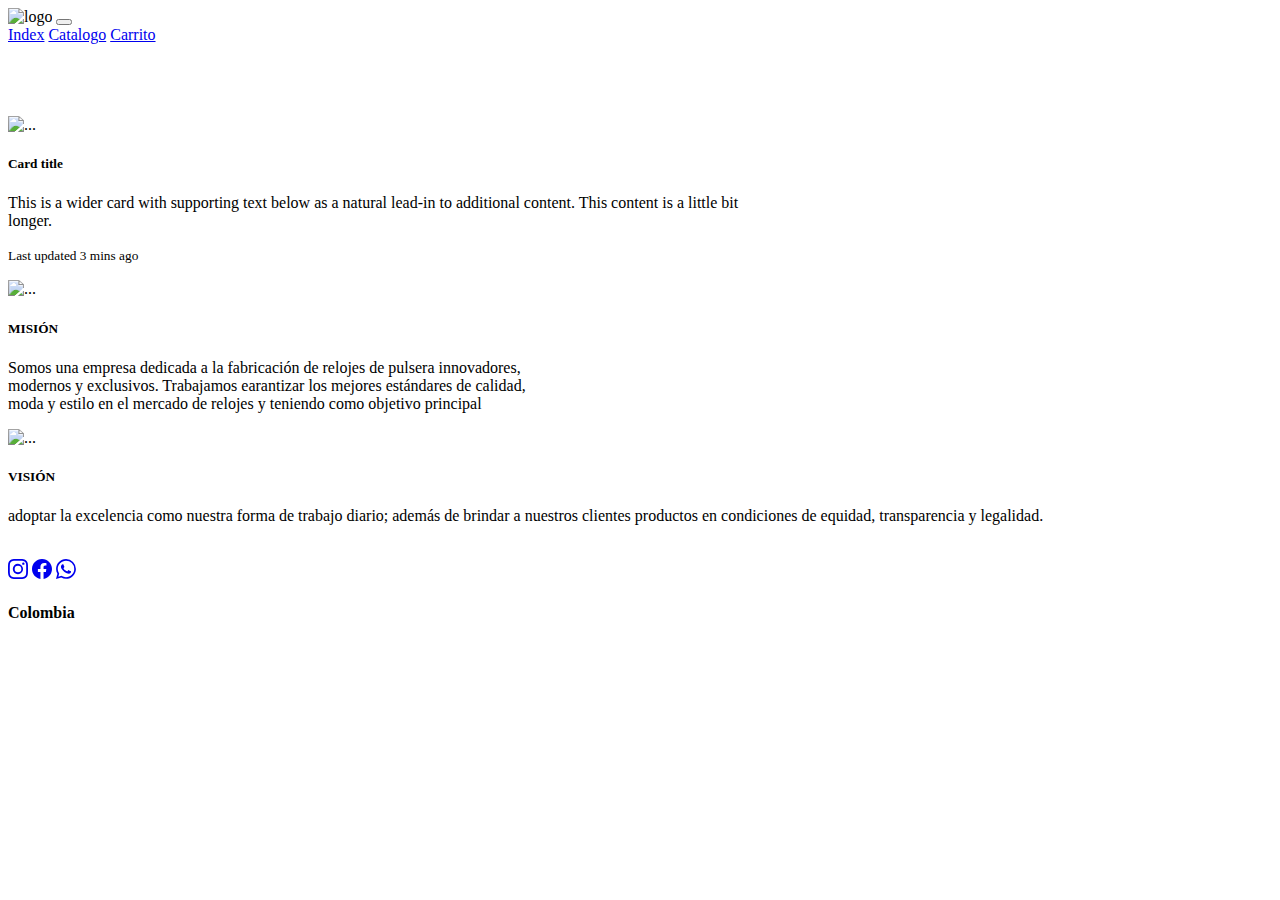
==== Index.html @ 07a060a9 "Creación Pagina 1" ====
<!doctype html>
<html lang="en">

<head>
    <meta charset="utf-8">
    <meta name="viewport" content="width=device-width, initial-scale=1">
    <title>Amazing Events</title>
    <link rel="stylesheet" href="Assets/styles.css">
    <link href="https://cdn.jsdelivr.net/npm/bootstrap@5.3.0-alpha1/dist/css/bootstrap.min.css" rel="stylesheet"
        integrity="sha384-GLhlTQ8iRABdZLl6O3oVMWSktQOp6b7In1Zl3/Jr59b6EGGoI1aFkw7cmDA6j6gD" crossorigin="anonymous">
</head>

<body class="d-flex flex-column">
   
  <!-- NAV VAR-->
    <nav class="navbar navbar-expand-lg bg-body-tertiary navbar bg-dark fixed-top" data-bs-theme="dark">
        <div class="container-fluid">
            <img class="logo img-fluid mb-sm-1" src="https://png.pngtree.com/template/20190926/ourlarge/pngtree-smart-digital-watch---time-technology-logo-design-image_309477.jpg" alt="logo">
            <button class="navbar-toggler" type="button" data-bs-toggle="collapse" data-bs-target="#navbarNavAltMarkup"
                aria-controls="navbarNavAltMarkup" aria-expanded="false" aria-label="Toggle navigation">
                <span class="navbar-toggler-icon"></span>
            </button>
            <div class="collapse navbar-collapse" id="navbarNavAltMarkup">
                <div class="navbar-nav ms-auto gap-2 me-5">
                    <a class="nav-link active" aria-current="page" href="#">Index</a>
                    <a class="nav-link" href="upEvents.html">Catalogo</a>
                    <a class="nav-link" href="pastEvents.html">Carrito</a>
                </div>
            </div>
        </div>
    </nav>
<br/><br/><br/><br/>

    <div class="text-center g-col-4">    
    <div class="row row-cols-1 row-cols-md-3 g-2 g-col-2">
            <!-- CARD IZQUIERDA-->
            <div class="col">
            <div class="container-fluid mb-5 px-15 text-center">
                <div class="card mb-3" style="max-width: 740px;">
                    <div class="row g-0">
                        <div class="col-md-4">
                            <img src="https://tienda.claro.com.co/wcsstore/Claro//images/catalog/equipos/646x1000/7709351641759.jpg"
                                class="img-fluid rounded-start" alt="...">
                        </div>
                        <div class="col-md-8">
                            <div class="card-body">
                                <h5 class="card-title">Card title</h5>
                                <p class="card-text">This is a wider card with supporting text below as a natural lead-in to
                                    additional content. This content is a little bit longer.</p>
                                <p class="card-text"><small class="text-body-secondary">Last updated 3 mins ago</small></p>
                            </div>
                        </div>
                    </div>
                </div>
            </div>
        </div>
            <!-- CARD DERECHA-->
            <div class="col">
                <div class="card h-70"style="max-width: 540px;">
                    <img src="https://blog.fundae.es/wp-content/uploads/2016/09/wearables_02.jpg" class="card-img-top" alt="...">
                    <div class="card-body">
                        <h5 class="card-title">MISIÓN</h5>
                        <p class="card-text">Somos una empresa dedicada a la fabricación de relojes de pulsera innovadores,
                            modernos y exclusivos.
                            Trabajamos earantizar los mejores estándares de calidad, moda y estilo en el mercado de relojes
                            y teniendo como objetivo principal</P>
                    </div>
                </div>
            </div>
            
            <div class="col">
                <div class="card h-100">
                    <img src="https://blog.fundae.es/wp-content/uploads/2016/09/wearables_02.jpg" class="card-img-top" alt="...">
                    <div class="card-body">
                        <h5 class="card-title">VISIÓN</h5>
                        <p class="card-text">adoptar la excelencia como nuestra forma de trabajo diario; además de brindar a nuestros clientes
                            productos en condiciones de equidad, transparencia y legalidad.</P>
                    </div> 
                </div>
            </div>
        </div>
        <br/>
                    <!-- FOOTER Falta que quede abajo fijo-->
                    <footer class="text-white bg-body-secondary mt-auto">
                        <div class="container-fluid m-0">
                            <div class="row">
                                <div class="col-7 col-sm-9 col-md-10">
                                    <a class="btn btn-link text-dark m-1" href="https://www.instagram.com/" role="button" data-mdb-ripple-color="dark"><svg xmlns="http://www.w3.org/2000/svg" fill="currentColor" class="bi bi-instagram imgicono" viewBox="0 0 16 16">
                                            <path d="M8 0C5.829 0 5.556.01 4.703.048 3.85.088 3.269.222 2.76.42a3.917 3.917 0 0 0-1.417.923A3.927 3.927 0 0 0 .42 2.76C.222 3.268.087 3.85.048 4.7.01 5.555 0 5.827 0 8.001c0 2.172.01 2.444.048 3.297.04.852.174 1.433.372 1.942.205.526.478.972.923 1.417.444.445.89.719 1.416.923.51.198 1.09.333 1.942.372C5.555 15.99 5.827 16 8 16s2.444-.01 3.298-.048c.851-.04 1.434-.174 1.943-.372a3.916 3.916 0 0 0 1.416-.923c.445-.445.718-.891.923-1.417.197-.509.332-1.09.372-1.942C15.99 10.445 16 10.173 16 8s-.01-2.445-.048-3.299c-.04-.851-.175-1.433-.372-1.941a3.926 3.926 0 0 0-.923-1.417A3.911 3.911 0 0 0 13.24.42c-.51-.198-1.092-.333-1.943-.372C10.443.01 10.172 0 7.998 0h.003zm-.717 1.442h.718c2.136 0 2.389.007 3.232.046.78.035 1.204.166 1.486.275.373.145.64.319.92.599.28.28.453.546.598.92.11.281.24.705.275 1.485.039.843.047 1.096.047 3.231s-.008 2.389-.047 3.232c-.035.78-.166 1.203-.275 1.485a2.47 2.47 0 0 1-.599.919c-.28.28-.546.453-.92.598-.28.11-.704.24-1.485.276-.843.038-1.096.047-3.232.047s-2.39-.009-3.233-.047c-.78-.036-1.203-.166-1.485-.276a2.478 2.478 0 0 1-.92-.598 2.48 2.48 0 0 1-.6-.92c-.109-.281-.24-.705-.275-1.485-.038-.843-.046-1.096-.046-3.233 0-2.136.008-2.388.046-3.231.036-.78.166-1.204.276-1.486.145-.373.319-.64.599-.92.28-.28.546-.453.92-.598.282-.11.705-.24 1.485-.276.738-.034 1.024-.044 2.515-.045v.002zm4.988 1.328a.96.96 0 1 0 0 1.92.96.96 0 0 0 0-1.92zm-4.27 1.122a4.109 4.109 0 1 0 0 8.217 4.109 4.109 0 0 0 0-8.217zm0 1.441a2.667 2.667 0 1 1 0 5.334 2.667 2.667 0 0 1 0-5.334z" />
                                        </svg></a>
                                    <a class="btn btn-link btn-floating btn-lg text-dark m-1" href="https://www.facebook.com/" role="button" data-mdb-ripple-color="dark"><svg xmlns="http://www.w3.org/2000/svg" fill="currentColor" class="bi bi-facebook imgicono" viewBox="0 0 16 16">
                                            <path d="M16 8.049c0-4.446-3.582-8.05-8-8.05C3.58 0-.002 3.603-.002 8.05c0 4.017 2.926 7.347 6.75 7.951v-5.625h-2.03V8.05H6.75V6.275c0-2.017 1.195-3.131 3.022-3.131.876 0 1.791.157 1.791.157v1.98h-1.009c-.993 0-1.303.621-1.303 1.258v1.51h2.218l-.354 2.326H9.25V16c3.824-.604 6.75-3.934 6.75-7.951z" />
                                        </svg></a>
                                    <a class="btn btn-link btn-floating btn-lg text-dark m-1" href="https://www.whatsapp.com/" role="button" data-mdb-ripple-color="dark"><svg xmlns="http://www.w3.org/2000/svg" fill="currentColor" class="bi bi-whatsapp imgicono" viewBox="0 0 16 16">
                                            <path d="M13.601 2.326A7.854 7.854 0 0 0 7.994 0C3.627 0 .068 3.558.064 7.926c0 1.399.366 2.76 1.057 3.965L0 16l4.204-1.102a7.933 7.933 0 0 0 3.79.965h.004c4.368 0 7.926-3.558 7.93-7.93A7.898 7.898 0 0 0 13.6 2.326zM7.994 14.521a6.573 6.573 0 0 1-3.356-.92l-.24-.144-2.494.654.666-2.433-.156-.251a6.56 6.56 0 0 1-1.007-3.505c0-3.626 2.957-6.584 6.591-6.584a6.56 6.56 0 0 1 4.66 1.931 6.557 6.557 0 0 1 1.928 4.66c-.004 3.639-2.961 6.592-6.592 6.592zm3.615-4.934c-.197-.099-1.17-.578-1.353-.646-.182-.065-.315-.099-.445.099-.133.197-.513.646-.627.775-.114.133-.232.148-.43.05-.197-.1-.836-.308-1.592-.985-.59-.525-.985-1.175-1.103-1.372-.114-.198-.011-.304.088-.403.087-.088.197-.232.296-.346.1-.114.133-.198.198-.33.065-.134.034-.248-.015-.347-.05-.099-.445-1.076-.612-1.47-.16-.389-.323-.335-.445-.34-.114-.007-.247-.007-.38-.007a.729.729 0 0 0-.529.247c-.182.198-.691.677-.691 1.654 0 .977.71 1.916.81 2.049.098.133 1.394 2.132 3.383 2.992.47.205.84.326 1.129.418.475.152.904.129 1.246.08.38-.058 1.171-.48 1.338-.943.164-.464.164-.86.114-.943-.049-.084-.182-.133-.38-.232z" />
                                        </svg></a>
                                </div>
                                <div class="col-5 col-sm-3 col-md-2 mt-3 text-center text-dark">
                                    <h4>Colombia</h4>
                                </div>
                            </div>
                        </div>
                    </footer>
                    <script src="https://cdn.jsdelivr.net/npm/bootstrap@5.3.0-alpha1/dist/js/bootstrap.bundle.min.js" integrity="sha384-w76AqPfDkMBDXo30jS1Sgez6pr3x5MlQ1ZAGC+nuZB+EYdgRZgiwxhTBTkF7CXvN" crossorigin="anonymous"> </script>
</body>
</html>
---- Assets/styles.css ----
/*------------------General-----------------------*/
/*------------ubicación Iconos Footer------------*/
.imgicono {width: 20px; height: 20px;}

.logo{
    width: 45px;
    height: 45px;
  }


/*------------------Index-----------------------*/
/*------------------Carrito-----------------------*/
/*------------------Catalogo-----------------------*/
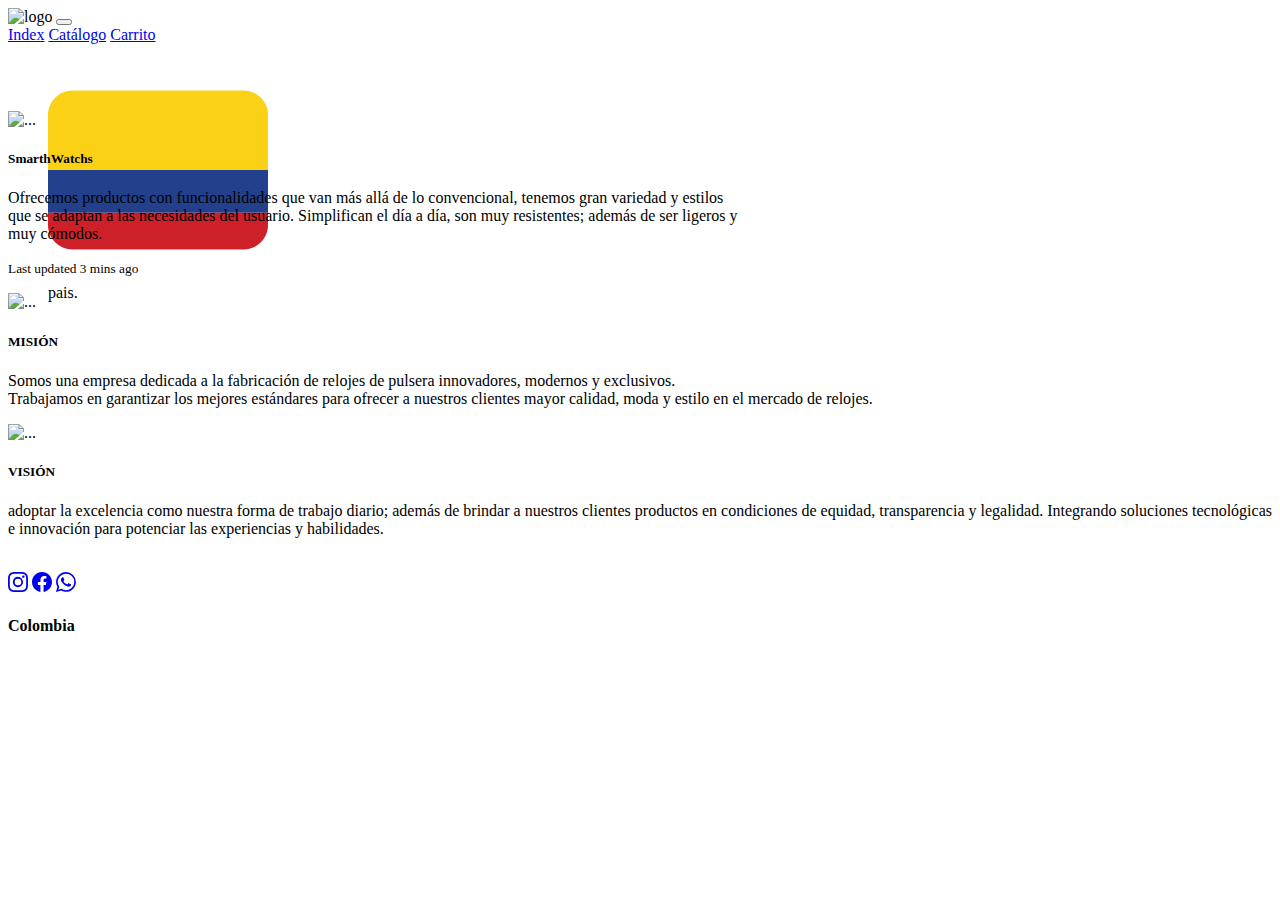
==== commit e7a85cf3: "Alineacion pag1, función geolocalización" ====
--- a/Index.html
+++ b/Index.html
@@ -4,18 +4,20 @@
 <head>
     <meta charset="utf-8">
     <meta name="viewport" content="width=device-width, initial-scale=1">
-    <title>Amazing Events</title>
+    <title>Document</title>
     <link rel="stylesheet" href="Assets/styles.css">
     <link href="https://cdn.jsdelivr.net/npm/bootstrap@5.3.0-alpha1/dist/css/bootstrap.min.css" rel="stylesheet"
         integrity="sha384-GLhlTQ8iRABdZLl6O3oVMWSktQOp6b7In1Zl3/Jr59b6EGGoI1aFkw7cmDA6j6gD" crossorigin="anonymous">
 </head>
 
 <body class="d-flex flex-column">
-   
-  <!-- NAV VAR-->
+
+    <!-- NAV VAR-->
     <nav class="navbar navbar-expand-lg bg-body-tertiary navbar bg-dark fixed-top" data-bs-theme="dark">
         <div class="container-fluid">
-            <img class="logo img-fluid mb-sm-1" src="https://png.pngtree.com/template/20190926/ourlarge/pngtree-smart-digital-watch---time-technology-logo-design-image_309477.jpg" alt="logo">
+            <img class="logo img-fluid mb-sm-1"
+                src="https://png.pngtree.com/template/20190926/ourlarge/pngtree-smart-digital-watch---time-technology-logo-design-image_309477.jpg"
+                alt="logo">
             <button class="navbar-toggler" type="button" data-bs-toggle="collapse" data-bs-target="#navbarNavAltMarkup"
                 aria-controls="navbarNavAltMarkup" aria-expanded="false" aria-label="Toggle navigation">
                 <span class="navbar-toggler-icon"></span>
@@ -23,84 +25,120 @@
             <div class="collapse navbar-collapse" id="navbarNavAltMarkup">
                 <div class="navbar-nav ms-auto gap-2 me-5">
                     <a class="nav-link active" aria-current="page" href="#">Index</a>
-                    <a class="nav-link" href="upEvents.html">Catalogo</a>
-                    <a class="nav-link" href="pastEvents.html">Carrito</a>
+                    <a class="nav-link" href="./Catalogo.html">Catálogo</a>
+                    <a class="nav-link" href="./Carrito.html">Carrito</a>
                 </div>
             </div>
         </div>
     </nav>
-<br/><br/><br/><br/>
 
-    <div class="text-center g-col-4">    
-    <div class="row row-cols-1 row-cols-md-3 g-2 g-col-2">
-            <!-- CARD IZQUIERDA-->
-            <div class="col">
+
+    <div class="mt-5 mb-6 d-flex justify-content-end ">
+        <figure class="figure mb-0 sm-1 bandera ">
+            <img src="[data-uri]"
+                class="figure-img img-fluid mb-0 mt-3 rounded" alt="geolocation">
+            <figcaption class="figure-caption text-start mb-3 fs-6">pais.</figcaption>
+        </figure>
+    </div>
+
+
+    <!-- <div class="text-center g-col-4"> -->
+    <div
+        class=" mt-5 row row-cols-1 row-cols-md-3 g-2 g-col-2 d-flex justify-content-around bg-success p-2 text-dark bg-opacity-25 ">
+        <!-- CARD IZQUIERDA-->
+        <div class="col-md-5 g-0 align-self-center">
             <div class="container-fluid mb-5 px-15 text-center">
-                <div class="card mb-3" style="max-width: 740px;">
-                    <div class="row g-0">
+                <div class="card mb-0" style="max-width: 740px;">
+                    <div class="row g-0 ">
                         <div class="col-md-4">
                             <img src="https://tienda.claro.com.co/wcsstore/Claro//images/catalog/equipos/646x1000/7709351641759.jpg"
                                 class="img-fluid rounded-start" alt="...">
                         </div>
-                        <div class="col-md-8">
-                            <div class="card-body">
-                                <h5 class="card-title">Card title</h5>
-                                <p class="card-text">This is a wider card with supporting text below as a natural lead-in to
-                                    additional content. This content is a little bit longer.</p>
-                                <p class="card-text"><small class="text-body-secondary">Last updated 3 mins ago</small></p>
+                        <div class="col-md-7">
+                            <div class="card-body text-start">
+                                <h5 class="card-title">SmarthWatchs</h5>
+                                <p class="card-text"> Ofrecemos productos con funcionalidades que van más allá de lo
+                                    convencional,
+                                    tenemos gran variedad y estilos que se adaptan a las necesidades del usuario.
+                                    Simplifican el día a día, son muy resistentes; además de ser ligeros y muy cómodos.
+
+                                </p>
+                                <p class="card-text"><small class="text-body-secondary">Last updated 3 mins
+                                        ago</small></p>
                             </div>
                         </div>
                     </div>
                 </div>
             </div>
         </div>
-            <!-- CARD DERECHA-->
-            <div class="col">
-                <div class="card h-70"style="max-width: 540px;">
-                    <img src="https://blog.fundae.es/wp-content/uploads/2016/09/wearables_02.jpg" class="card-img-top" alt="...">
-                    <div class="card-body">
-                        <h5 class="card-title">MISIÓN</h5>
-                        <p class="card-text">Somos una empresa dedicada a la fabricación de relojes de pulsera innovadores,
-                            modernos y exclusivos.
-                            Trabajamos earantizar los mejores estándares de calidad, moda y estilo en el mercado de relojes
-                            y teniendo como objetivo principal</P>
-                    </div>
-                </div>
-            </div>
-            
-            <div class="col">
-                <div class="card h-100">
-                    <img src="https://blog.fundae.es/wp-content/uploads/2016/09/wearables_02.jpg" class="card-img-top" alt="...">
-                    <div class="card-body">
-                        <h5 class="card-title">VISIÓN</h5>
-                        <p class="card-text">adoptar la excelencia como nuestra forma de trabajo diario; además de brindar a nuestros clientes
-                            productos en condiciones de equidad, transparencia y legalidad.</P>
-                    </div> 
+        <!-- CARD DERECHA-->
+        <div class="col-md-3 ">
+            <div class="card h-70">
+                <img src="https://cdn-3.expansion.mx/dims4/default/9b41dc8/2147483647/strip/true/crop/1376x762+0+0/resize/1200x665!/format/webp/quality/60/?url=https%3A%2F%2Fcdn-3.expansion.mx%2F16%2F7e%2F58007b9c4efc9e36a0fd049dc55b%2Fistock-887088424.jpg"
+                    alt="...">
+                <div class="card-body ">
+                    <h5 class="card-title">MISIÓN</h5>
+                    <p class="card-text ">Somos una empresa dedicada a la fabricación de relojes de pulsera
+                        innovadores,
+                        modernos y exclusivos. <br />
+                        Trabajamos en garantizar los mejores estándares para ofrecer a nuestros clientes mayor calidad,
+                        moda y estilo en el mercado de
+                        relojes.</P>
                 </div>
             </div>
         </div>
-        <br/>
-                    <!-- FOOTER Falta que quede abajo fijo-->
-                    <footer class="text-white bg-body-secondary mt-auto">
-                        <div class="container-fluid m-0">
-                            <div class="row">
-                                <div class="col-7 col-sm-9 col-md-10">
-                                    <a class="btn btn-link text-dark m-1" href="https://www.instagram.com/" role="button" data-mdb-ripple-color="dark"><svg xmlns="http://www.w3.org/2000/svg" fill="currentColor" class="bi bi-instagram imgicono" viewBox="0 0 16 16">
-                                            <path d="M8 0C5.829 0 5.556.01 4.703.048 3.85.088 3.269.222 2.76.42a3.917 3.917 0 0 0-1.417.923A3.927 3.927 0 0 0 .42 2.76C.222 3.268.087 3.85.048 4.7.01 5.555 0 5.827 0 8.001c0 2.172.01 2.444.048 3.297.04.852.174 1.433.372 1.942.205.526.478.972.923 1.417.444.445.89.719 1.416.923.51.198 1.09.333 1.942.372C5.555 15.99 5.827 16 8 16s2.444-.01 3.298-.048c.851-.04 1.434-.174 1.943-.372a3.916 3.916 0 0 0 1.416-.923c.445-.445.718-.891.923-1.417.197-.509.332-1.09.372-1.942C15.99 10.445 16 10.173 16 8s-.01-2.445-.048-3.299c-.04-.851-.175-1.433-.372-1.941a3.926 3.926 0 0 0-.923-1.417A3.911 3.911 0 0 0 13.24.42c-.51-.198-1.092-.333-1.943-.372C10.443.01 10.172 0 7.998 0h.003zm-.717 1.442h.718c2.136 0 2.389.007 3.232.046.78.035 1.204.166 1.486.275.373.145.64.319.92.599.28.28.453.546.598.92.11.281.24.705.275 1.485.039.843.047 1.096.047 3.231s-.008 2.389-.047 3.232c-.035.78-.166 1.203-.275 1.485a2.47 2.47 0 0 1-.599.919c-.28.28-.546.453-.92.598-.28.11-.704.24-1.485.276-.843.038-1.096.047-3.232.047s-2.39-.009-3.233-.047c-.78-.036-1.203-.166-1.485-.276a2.478 2.478 0 0 1-.92-.598 2.48 2.48 0 0 1-.6-.92c-.109-.281-.24-.705-.275-1.485-.038-.843-.046-1.096-.046-3.233 0-2.136.008-2.388.046-3.231.036-.78.166-1.204.276-1.486.145-.373.319-.64.599-.92.28-.28.546-.453.92-.598.282-.11.705-.24 1.485-.276.738-.034 1.024-.044 2.515-.045v.002zm4.988 1.328a.96.96 0 1 0 0 1.92.96.96 0 0 0 0-1.92zm-4.27 1.122a4.109 4.109 0 1 0 0 8.217 4.109 4.109 0 0 0 0-8.217zm0 1.441a2.667 2.667 0 1 1 0 5.334 2.667 2.667 0 0 1 0-5.334z" />
-                                        </svg></a>
-                                    <a class="btn btn-link btn-floating btn-lg text-dark m-1" href="https://www.facebook.com/" role="button" data-mdb-ripple-color="dark"><svg xmlns="http://www.w3.org/2000/svg" fill="currentColor" class="bi bi-facebook imgicono" viewBox="0 0 16 16">
-                                            <path d="M16 8.049c0-4.446-3.582-8.05-8-8.05C3.58 0-.002 3.603-.002 8.05c0 4.017 2.926 7.347 6.75 7.951v-5.625h-2.03V8.05H6.75V6.275c0-2.017 1.195-3.131 3.022-3.131.876 0 1.791.157 1.791.157v1.98h-1.009c-.993 0-1.303.621-1.303 1.258v1.51h2.218l-.354 2.326H9.25V16c3.824-.604 6.75-3.934 6.75-7.951z" />
-                                        </svg></a>
-                                    <a class="btn btn-link btn-floating btn-lg text-dark m-1" href="https://www.whatsapp.com/" role="button" data-mdb-ripple-color="dark"><svg xmlns="http://www.w3.org/2000/svg" fill="currentColor" class="bi bi-whatsapp imgicono" viewBox="0 0 16 16">
-                                            <path d="M13.601 2.326A7.854 7.854 0 0 0 7.994 0C3.627 0 .068 3.558.064 7.926c0 1.399.366 2.76 1.057 3.965L0 16l4.204-1.102a7.933 7.933 0 0 0 3.79.965h.004c4.368 0 7.926-3.558 7.93-7.93A7.898 7.898 0 0 0 13.6 2.326zM7.994 14.521a6.573 6.573 0 0 1-3.356-.92l-.24-.144-2.494.654.666-2.433-.156-.251a6.56 6.56 0 0 1-1.007-3.505c0-3.626 2.957-6.584 6.591-6.584a6.56 6.56 0 0 1 4.66 1.931 6.557 6.557 0 0 1 1.928 4.66c-.004 3.639-2.961 6.592-6.592 6.592zm3.615-4.934c-.197-.099-1.17-.578-1.353-.646-.182-.065-.315-.099-.445.099-.133.197-.513.646-.627.775-.114.133-.232.148-.43.05-.197-.1-.836-.308-1.592-.985-.59-.525-.985-1.175-1.103-1.372-.114-.198-.011-.304.088-.403.087-.088.197-.232.296-.346.1-.114.133-.198.198-.33.065-.134.034-.248-.015-.347-.05-.099-.445-1.076-.612-1.47-.16-.389-.323-.335-.445-.34-.114-.007-.247-.007-.38-.007a.729.729 0 0 0-.529.247c-.182.198-.691.677-.691 1.654 0 .977.71 1.916.81 2.049.098.133 1.394 2.132 3.383 2.992.47.205.84.326 1.129.418.475.152.904.129 1.246.08.38-.058 1.171-.48 1.338-.943.164-.464.164-.86.114-.943-.049-.084-.182-.133-.38-.232z" />
-                                        </svg></a>
-                                </div>
-                                <div class="col-5 col-sm-3 col-md-2 mt-3 text-center text-dark">
-                                    <h4>Colombia</h4>
-                                </div>
-                            </div>
-                        </div>
-                    </footer>
-                    <script src="https://cdn.jsdelivr.net/npm/bootstrap@5.3.0-alpha1/dist/js/bootstrap.bundle.min.js" integrity="sha384-w76AqPfDkMBDXo30jS1Sgez6pr3x5MlQ1ZAGC+nuZB+EYdgRZgiwxhTBTkF7CXvN" crossorigin="anonymous"> </script>
+
+        <div class="col-md-3">
+            <div class="card h-100 ">
+                <img src="https://img.asmedia.epimg.net/resizer/2QeDctESGLzRYJO4DaS2Hexc2Ro=/644x362/cloudfront-eu-central-1.images.arcpublishing.com/diarioas/P2NXP6JGIFNHHDG7KJCLSVDTEQ.jpg"
+                    class="card-img-top" alt="...">
+                <div class="card-body">
+                    <h5 class="card-title">VISIÓN</h5>
+                    <p class="card-text">adoptar la excelencia como nuestra forma de trabajo diario; además de
+                        brindar a nuestros clientes
+                        productos en condiciones de equidad, transparencia y legalidad.
+                        Integrando soluciones tecnológicas e innovación para potenciar las experiencias y habilidades.
+                    </P>
+                </div>
+            </div>
+        </div>
+    </div>
+    <br />
+    <!-- FOOTER Falta que quede abajo fijo-->
+    <footer class="text-white bg-body-secondary mt-auto">
+        <div class="container-fluid m-0">
+            <div class="row">
+                <div class="col-7 col-sm-9 col-md-10">
+                    <a class="btn btn-link text-dark m-1" href="https://www.instagram.com/" role="button"
+                        data-mdb-ripple-color="dark"><svg xmlns="http://www.w3.org/2000/svg" fill="currentColor"
+                            class="bi bi-instagram imgicono" viewBox="0 0 16 16">
+                            <path
+                                d="M8 0C5.829 0 5.556.01 4.703.048 3.85.088 3.269.222 2.76.42a3.917 3.917 0 0 0-1.417.923A3.927 3.927 0 0 0 .42 2.76C.222 3.268.087 3.85.048 4.7.01 5.555 0 5.827 0 8.001c0 2.172.01 2.444.048 3.297.04.852.174 1.433.372 1.942.205.526.478.972.923 1.417.444.445.89.719 1.416.923.51.198 1.09.333 1.942.372C5.555 15.99 5.827 16 8 16s2.444-.01 3.298-.048c.851-.04 1.434-.174 1.943-.372a3.916 3.916 0 0 0 1.416-.923c.445-.445.718-.891.923-1.417.197-.509.332-1.09.372-1.942C15.99 10.445 16 10.173 16 8s-.01-2.445-.048-3.299c-.04-.851-.175-1.433-.372-1.941a3.926 3.926 0 0 0-.923-1.417A3.911 3.911 0 0 0 13.24.42c-.51-.198-1.092-.333-1.943-.372C10.443.01 10.172 0 7.998 0h.003zm-.717 1.442h.718c2.136 0 2.389.007 3.232.046.78.035 1.204.166 1.486.275.373.145.64.319.92.599.28.28.453.546.598.92.11.281.24.705.275 1.485.039.843.047 1.096.047 3.231s-.008 2.389-.047 3.232c-.035.78-.166 1.203-.275 1.485a2.47 2.47 0 0 1-.599.919c-.28.28-.546.453-.92.598-.28.11-.704.24-1.485.276-.843.038-1.096.047-3.232.047s-2.39-.009-3.233-.047c-.78-.036-1.203-.166-1.485-.276a2.478 2.478 0 0 1-.92-.598 2.48 2.48 0 0 1-.6-.92c-.109-.281-.24-.705-.275-1.485-.038-.843-.046-1.096-.046-3.233 0-2.136.008-2.388.046-3.231.036-.78.166-1.204.276-1.486.145-.373.319-.64.599-.92.28-.28.546-.453.92-.598.282-.11.705-.24 1.485-.276.738-.034 1.024-.044 2.515-.045v.002zm4.988 1.328a.96.96 0 1 0 0 1.92.96.96 0 0 0 0-1.92zm-4.27 1.122a4.109 4.109 0 1 0 0 8.217 4.109 4.109 0 0 0 0-8.217zm0 1.441a2.667 2.667 0 1 1 0 5.334 2.667 2.667 0 0 1 0-5.334z" />
+                        </svg></a>
+                    <a class="btn btn-link btn-floating btn-lg text-dark m-1" href="https://www.facebook.com/"
+                        role="button" data-mdb-ripple-color="dark"><svg xmlns="http://www.w3.org/2000/svg"
+                            fill="currentColor" class="bi bi-facebook imgicono" viewBox="0 0 16 16">
+                            <path
+                                d="M16 8.049c0-4.446-3.582-8.05-8-8.05C3.58 0-.002 3.603-.002 8.05c0 4.017 2.926 7.347 6.75 7.951v-5.625h-2.03V8.05H6.75V6.275c0-2.017 1.195-3.131 3.022-3.131.876 0 1.791.157 1.791.157v1.98h-1.009c-.993 0-1.303.621-1.303 1.258v1.51h2.218l-.354 2.326H9.25V16c3.824-.604 6.75-3.934 6.75-7.951z" />
+                        </svg></a>
+                    <a class="btn btn-link btn-floating btn-lg text-dark m-1" href="https://www.whatsapp.com/"
+                        role="button" data-mdb-ripple-color="dark"><svg xmlns="http://www.w3.org/2000/svg"
+                            fill="currentColor" class="bi bi-whatsapp imgicono" viewBox="0 0 16 16">
+                            <path
+                                d="M13.601 2.326A7.854 7.854 0 0 0 7.994 0C3.627 0 .068 3.558.064 7.926c0 1.399.366 2.76 1.057 3.965L0 16l4.204-1.102a7.933 7.933 0 0 0 3.79.965h.004c4.368 0 7.926-3.558 7.93-7.93A7.898 7.898 0 0 0 13.6 2.326zM7.994 14.521a6.573 6.573 0 0 1-3.356-.92l-.24-.144-2.494.654.666-2.433-.156-.251a6.56 6.56 0 0 1-1.007-3.505c0-3.626 2.957-6.584 6.591-6.584a6.56 6.56 0 0 1 4.66 1.931 6.557 6.557 0 0 1 1.928 4.66c-.004 3.639-2.961 6.592-6.592 6.592zm3.615-4.934c-.197-.099-1.17-.578-1.353-.646-.182-.065-.315-.099-.445.099-.133.197-.513.646-.627.775-.114.133-.232.148-.43.05-.197-.1-.836-.308-1.592-.985-.59-.525-.985-1.175-1.103-1.372-.114-.198-.011-.304.088-.403.087-.088.197-.232.296-.346.1-.114.133-.198.198-.33.065-.134.034-.248-.015-.347-.05-.099-.445-1.076-.612-1.47-.16-.389-.323-.335-.445-.34-.114-.007-.247-.007-.38-.007a.729.729 0 0 0-.529.247c-.182.198-.691.677-.691 1.654 0 .977.71 1.916.81 2.049.098.133 1.394 2.132 3.383 2.992.47.205.84.326 1.129.418.475.152.904.129 1.246.08.38-.058 1.171-.48 1.338-.943.164-.464.164-.86.114-.943-.049-.084-.182-.133-.38-.232z" />
+                        </svg></a>
+                </div>
+                <div class="col-5 col-sm-3 col-md-2 mt-3 text-center text-dark">
+                    <h4>Colombia</h4>
+                </div>
+            </div>
+        </div>
+    </footer>
+    <script src="https://cdn.jsdelivr.net/npm/bootstrap@5.3.0-alpha1/dist/js/bootstrap.bundle.min.js"
+        integrity="sha384-w76AqPfDkMBDXo30jS1Sgez6pr3x5MlQ1ZAGC+nuZB+EYdgRZgiwxhTBTkF7CXvN"
+        crossorigin="anonymous"> </script>
+    <script src="./JavaScript/Index.js"> </script>
+    
 </body>
+
 </html>--- a/Assets/styles.css
+++ b/Assets/styles.css
@@ -3,10 +3,14 @@
 .imgicono {width: 20px; height: 20px;}
 
 .logo{
-    width: 45px;
-    height: 45px;
+    width: 60px;
+    height: 60px;
   }
 
+ .bandera{
+  height: 35px;
+  width: 45px;
+ }
 
 /*------------------Index-----------------------*/
 /*------------------Carrito-----------------------*/
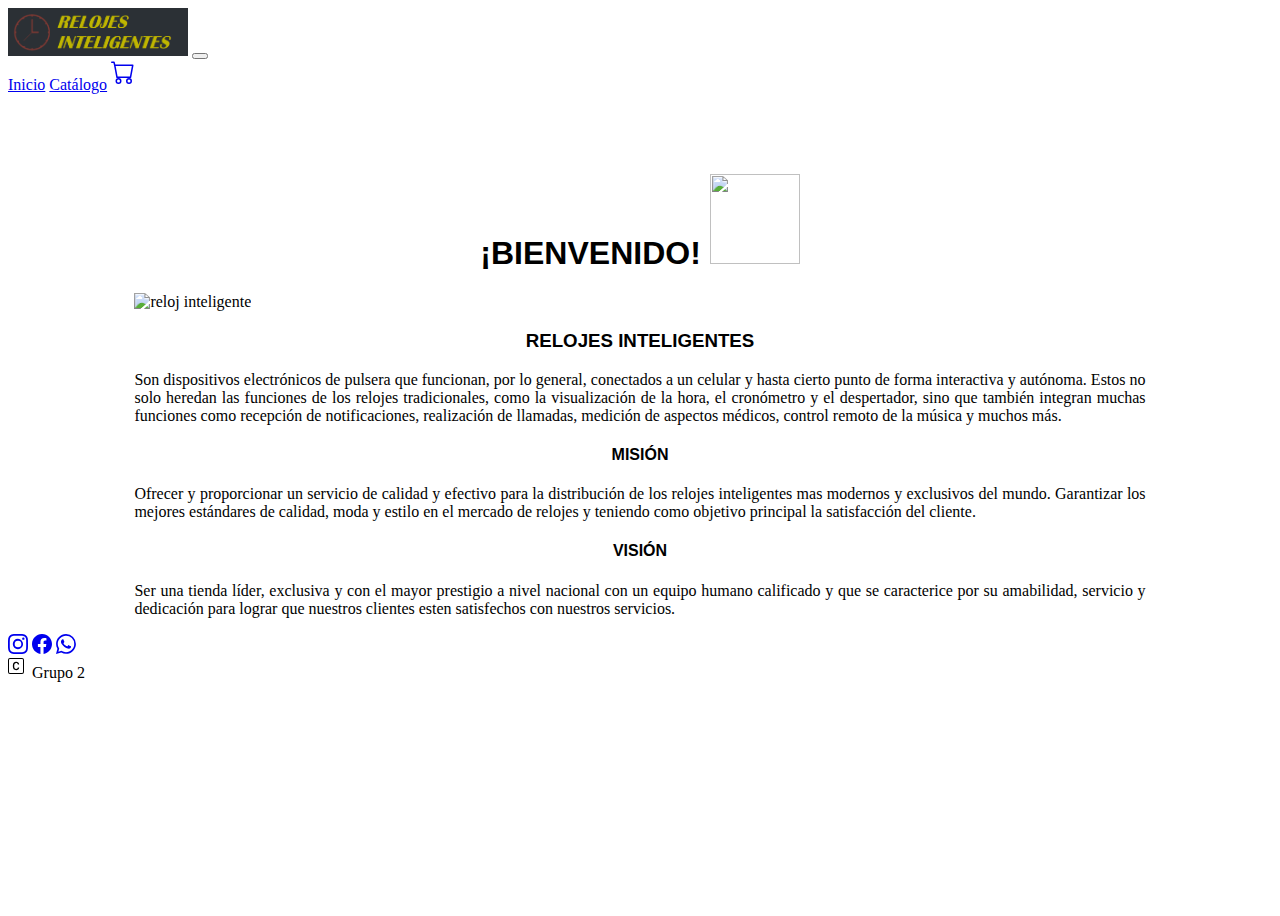
==== commit bb50e214: "Se organiza pagina 1 y se inicia pagina 2" ====
--- a/Index.html
+++ b/Index.html
@@ -4,107 +4,98 @@
 <head>
     <meta charset="utf-8">
     <meta name="viewport" content="width=device-width, initial-scale=1">
-    <title>Document</title>
+    <title>Relojs Inteligentes</title>
     <link rel="stylesheet" href="Assets/styles.css">
     <link href="https://cdn.jsdelivr.net/npm/bootstrap@5.3.0-alpha1/dist/css/bootstrap.min.css" rel="stylesheet"
         integrity="sha384-GLhlTQ8iRABdZLl6O3oVMWSktQOp6b7In1Zl3/Jr59b6EGGoI1aFkw7cmDA6j6gD" crossorigin="anonymous">
+    <link rel="stylesheet" href="https://cdn.jsdelivr.net/npm/swiper@9/swiper-bundle.min.css" />
+
 </head>
 
 <body class="d-flex flex-column">
 
-    <!-- NAV VAR-->
     <nav class="navbar navbar-expand-lg bg-body-tertiary navbar bg-dark fixed-top" data-bs-theme="dark">
         <div class="container-fluid">
-            <img class="logo img-fluid mb-sm-1"
-                src="https://png.pngtree.com/template/20190926/ourlarge/pngtree-smart-digital-watch---time-technology-logo-design-image_309477.jpg"
-                alt="logo">
+            <img class="logo img-fluid ms-4" src="./Assets/Images/Logo.png" alt="Logo">
             <button class="navbar-toggler" type="button" data-bs-toggle="collapse" data-bs-target="#navbarNavAltMarkup"
                 aria-controls="navbarNavAltMarkup" aria-expanded="false" aria-label="Toggle navigation">
                 <span class="navbar-toggler-icon"></span>
             </button>
             <div class="collapse navbar-collapse" id="navbarNavAltMarkup">
                 <div class="navbar-nav ms-auto gap-2 me-5">
-                    <a class="nav-link active" aria-current="page" href="#">Index</a>
-                    <a class="nav-link" href="./Catalogo.html">Catálogo</a>
-                    <a class="nav-link" href="./Carrito.html">Carrito</a>
+                    <a class="nav-link active" aria-current="page" href="#">Inicio</a>
+                    <a class="nav-link" href="Catalogo.html">Catálogo</a>
+                    <a class="nav-link" href="Carrito.html">
+                        <svg xmlns="http://www.w3.org/2000/svg" fill="currentColor" class="bi bi-cart imgcarrito"
+                            viewBox="0 0 20 20">
+                            <path
+                                d="M0 1.5A.5.5 0 0 1 .5 1H2a.5.5 0 0 1 .485.379L2.89 3H14.5a.5.5 0 0 1 .491.592l-1.5 8A.5.5 0 0 1 13 12H4a.5.5 0 0 1-.491-.408L2.01 3.607 1.61 2H.5a.5.5 0 0 1-.5-.5zM3.102 4l1.313 7h8.17l1.313-7H3.102zM5 12a2 2 0 1 0 0 4 2 2 0 0 0 0-4zm7 0a2 2 0 1 0 0 4 2 2 0 0 0 0-4zm-7 1a1 1 0 1 1 0 2 1 1 0 0 1 0-2zm7 0a1 1 0 1 1 0 2 1 1 0 0 1 0-2z">
+                            </path>
+                        </svg>
+                    </a>
+
                 </div>
             </div>
         </div>
     </nav>
 
-
-    <div class="mt-5 mb-6 d-flex justify-content-end ">
-        <figure class="figure mb-0 sm-1 bandera ">
-            <img src="[data-uri]"
-                class="figure-img img-fluid mb-0 mt-3 rounded" alt="geolocation">
-            <figcaption class="figure-caption text-start mb-3 fs-6">pais.</figcaption>
-        </figure>
+    <div class="container-fluid bienvenida">
+        <h1>¡BIENVENIDO!
+            <img src="https://static.magflags.net/media/catalog/product/cache/75170699113cf9b1963820a3ea1bab40/C/O/CO-1x1.5_7.png"
+                class="bandera">
+        </h1>
     </div>
-
-
-    <!-- <div class="text-center g-col-4"> -->
-    <div
-        class=" mt-5 row row-cols-1 row-cols-md-3 g-2 g-col-2 d-flex justify-content-around bg-success p-2 text-dark bg-opacity-25 ">
-        <!-- CARD IZQUIERDA-->
-        <div class="col-md-5 g-0 align-self-center">
-            <div class="container-fluid mb-5 px-15 text-center">
-                <div class="card mb-0" style="max-width: 740px;">
-                    <div class="row g-0 ">
-                        <div class="col-md-4">
-                            <img src="https://tienda.claro.com.co/wcsstore/Claro//images/catalog/equipos/646x1000/7709351641759.jpg"
-                                class="img-fluid rounded-start" alt="...">
-                        </div>
-                        <div class="col-md-7">
-                            <div class="card-body text-start">
-                                <h5 class="card-title">SmarthWatchs</h5>
-                                <p class="card-text"> Ofrecemos productos con funcionalidades que van más allá de lo
-                                    convencional,
-                                    tenemos gran variedad y estilos que se adaptan a las necesidades del usuario.
-                                    Simplifican el día a día, son muy resistentes; además de ser ligeros y muy cómodos.
-
-                                </p>
-                                <p class="card-text"><small class="text-body-secondary">Last updated 3 mins
-                                        ago</small></p>
-                            </div>
-                        </div>
+    <div class="contenido mb-3 px-5">
+        <div class="row row-cols-1 row-cols-md-1 row-cols-sm-1 row-cols-lg-1 g-4">
+            <div class="col">
+                <div class="card h-100">
+                    <img src="https://blog.fundae.es/wp-content/uploads/2016/09/wearables_02.jpg"
+                        class="card-img-top imgproducto" alt="reloj inteligente">
+                    <div class="card-body ">
+                        <h3 class="card-title titulo">RELOJES INTELIGENTES</h3>
+                        <p class="card-text">Son dispositivos electrónicos de pulsera que funcionan, por lo general,
+                            conectados a un celular y hasta cierto punto de forma interactiva y autónoma. Estos no solo
+                            heredan las funciones de los relojes tradicionales, como la visualización de la hora, el
+                            cronómetro y el despertador, sino que también integran muchas funciones como recepción de
+                            notificaciones, realización de llamadas, medición de aspectos médicos, control remoto de la
+                            música y muchos más.</p>
                     </div>
                 </div>
             </div>
         </div>
-        <!-- CARD DERECHA-->
-        <div class="col-md-3 ">
-            <div class="card h-70">
-                <img src="https://cdn-3.expansion.mx/dims4/default/9b41dc8/2147483647/strip/true/crop/1376x762+0+0/resize/1200x665!/format/webp/quality/60/?url=https%3A%2F%2Fcdn-3.expansion.mx%2F16%2F7e%2F58007b9c4efc9e36a0fd049dc55b%2Fistock-887088424.jpg"
-                    alt="...">
-                <div class="card-body ">
-                    <h5 class="card-title">MISIÓN</h5>
-                    <p class="card-text ">Somos una empresa dedicada a la fabricación de relojes de pulsera
-                        innovadores,
-                        modernos y exclusivos. <br />
-                        Trabajamos en garantizar los mejores estándares para ofrecer a nuestros clientes mayor calidad,
-                        moda y estilo en el mercado de
-                        relojes.</P>
+    </div>
+
+    <div class="contenido mb-4 px-5">
+        <div class="row row-cols-1 row-cols-md-1 row-cols-sm-1 row-cols-lg-2 g-4">
+            <div class="col">
+                <div class="card h-100">
+                    <div class="card-body">
+                        <h4 class="card-title">MISIÓN</h4>
+                        <p class="card-text">Ofrecer y proporcionar un servicio de calidad y efectivo para la
+                            distribución de los relojes inteligentes mas modernos y exclusivos del mundo. Garantizar los
+                            mejores estándares de calidad, moda y estilo en el mercado de relojes y teniendo como
+                            objetivo principal la satisfacción del cliente.</p>
+                    </div>
                 </div>
             </div>
-        </div>
 
-        <div class="col-md-3">
-            <div class="card h-100 ">
-                <img src="https://img.asmedia.epimg.net/resizer/2QeDctESGLzRYJO4DaS2Hexc2Ro=/644x362/cloudfront-eu-central-1.images.arcpublishing.com/diarioas/P2NXP6JGIFNHHDG7KJCLSVDTEQ.jpg"
-                    class="card-img-top" alt="...">
-                <div class="card-body">
-                    <h5 class="card-title">VISIÓN</h5>
-                    <p class="card-text">adoptar la excelencia como nuestra forma de trabajo diario; además de
-                        brindar a nuestros clientes
-                        productos en condiciones de equidad, transparencia y legalidad.
-                        Integrando soluciones tecnológicas e innovación para potenciar las experiencias y habilidades.
-                    </P>
+            <div class="col">
+                <div class="card h-100">
+                    <div class="card-body">
+                        <h4 class="card-title">VISIÓN</h4>
+                        <p class="card-text">Ser una tienda líder, exclusiva y con el mayor prestigio a nivel nacional
+                            con un equipo humano calificado y que se caracterice por su amabilidad, servicio y
+                            dedicación para lograr que nuestros clientes esten satisfechos con nuestros servicios.
+                        </p>
+                    </div>
                 </div>
             </div>
+
         </div>
     </div>
-    <br />
-    <!-- FOOTER Falta que quede abajo fijo-->
+
+
+
     <footer class="text-white bg-body-secondary mt-auto">
         <div class="container-fluid m-0">
             <div class="row">
@@ -115,12 +106,14 @@
                             <path
                                 d="M8 0C5.829 0 5.556.01 4.703.048 3.85.088 3.269.222 2.76.42a3.917 3.917 0 0 0-1.417.923A3.927 3.927 0 0 0 .42 2.76C.222 3.268.087 3.85.048 4.7.01 5.555 0 5.827 0 8.001c0 2.172.01 2.444.048 3.297.04.852.174 1.433.372 1.942.205.526.478.972.923 1.417.444.445.89.719 1.416.923.51.198 1.09.333 1.942.372C5.555 15.99 5.827 16 8 16s2.444-.01 3.298-.048c.851-.04 1.434-.174 1.943-.372a3.916 3.916 0 0 0 1.416-.923c.445-.445.718-.891.923-1.417.197-.509.332-1.09.372-1.942C15.99 10.445 16 10.173 16 8s-.01-2.445-.048-3.299c-.04-.851-.175-1.433-.372-1.941a3.926 3.926 0 0 0-.923-1.417A3.911 3.911 0 0 0 13.24.42c-.51-.198-1.092-.333-1.943-.372C10.443.01 10.172 0 7.998 0h.003zm-.717 1.442h.718c2.136 0 2.389.007 3.232.046.78.035 1.204.166 1.486.275.373.145.64.319.92.599.28.28.453.546.598.92.11.281.24.705.275 1.485.039.843.047 1.096.047 3.231s-.008 2.389-.047 3.232c-.035.78-.166 1.203-.275 1.485a2.47 2.47 0 0 1-.599.919c-.28.28-.546.453-.92.598-.28.11-.704.24-1.485.276-.843.038-1.096.047-3.232.047s-2.39-.009-3.233-.047c-.78-.036-1.203-.166-1.485-.276a2.478 2.478 0 0 1-.92-.598 2.48 2.48 0 0 1-.6-.92c-.109-.281-.24-.705-.275-1.485-.038-.843-.046-1.096-.046-3.233 0-2.136.008-2.388.046-3.231.036-.78.166-1.204.276-1.486.145-.373.319-.64.599-.92.28-.28.546-.453.92-.598.282-.11.705-.24 1.485-.276.738-.034 1.024-.044 2.515-.045v.002zm4.988 1.328a.96.96 0 1 0 0 1.92.96.96 0 0 0 0-1.92zm-4.27 1.122a4.109 4.109 0 1 0 0 8.217 4.109 4.109 0 0 0 0-8.217zm0 1.441a2.667 2.667 0 1 1 0 5.334 2.667 2.667 0 0 1 0-5.334z" />
                         </svg></a>
+
                     <a class="btn btn-link btn-floating btn-lg text-dark m-1" href="https://www.facebook.com/"
                         role="button" data-mdb-ripple-color="dark"><svg xmlns="http://www.w3.org/2000/svg"
                             fill="currentColor" class="bi bi-facebook imgicono" viewBox="0 0 16 16">
                             <path
                                 d="M16 8.049c0-4.446-3.582-8.05-8-8.05C3.58 0-.002 3.603-.002 8.05c0 4.017 2.926 7.347 6.75 7.951v-5.625h-2.03V8.05H6.75V6.275c0-2.017 1.195-3.131 3.022-3.131.876 0 1.791.157 1.791.157v1.98h-1.009c-.993 0-1.303.621-1.303 1.258v1.51h2.218l-.354 2.326H9.25V16c3.824-.604 6.75-3.934 6.75-7.951z" />
                         </svg></a>
+
                     <a class="btn btn-link btn-floating btn-lg text-dark m-1" href="https://www.whatsapp.com/"
                         role="button" data-mdb-ripple-color="dark"><svg xmlns="http://www.w3.org/2000/svg"
                             fill="currentColor" class="bi bi-whatsapp imgicono" viewBox="0 0 16 16">
@@ -128,17 +121,33 @@
                                 d="M13.601 2.326A7.854 7.854 0 0 0 7.994 0C3.627 0 .068 3.558.064 7.926c0 1.399.366 2.76 1.057 3.965L0 16l4.204-1.102a7.933 7.933 0 0 0 3.79.965h.004c4.368 0 7.926-3.558 7.93-7.93A7.898 7.898 0 0 0 13.6 2.326zM7.994 14.521a6.573 6.573 0 0 1-3.356-.92l-.24-.144-2.494.654.666-2.433-.156-.251a6.56 6.56 0 0 1-1.007-3.505c0-3.626 2.957-6.584 6.591-6.584a6.56 6.56 0 0 1 4.66 1.931 6.557 6.557 0 0 1 1.928 4.66c-.004 3.639-2.961 6.592-6.592 6.592zm3.615-4.934c-.197-.099-1.17-.578-1.353-.646-.182-.065-.315-.099-.445.099-.133.197-.513.646-.627.775-.114.133-.232.148-.43.05-.197-.1-.836-.308-1.592-.985-.59-.525-.985-1.175-1.103-1.372-.114-.198-.011-.304.088-.403.087-.088.197-.232.296-.346.1-.114.133-.198.198-.33.065-.134.034-.248-.015-.347-.05-.099-.445-1.076-.612-1.47-.16-.389-.323-.335-.445-.34-.114-.007-.247-.007-.38-.007a.729.729 0 0 0-.529.247c-.182.198-.691.677-.691 1.654 0 .977.71 1.916.81 2.049.098.133 1.394 2.132 3.383 2.992.47.205.84.326 1.129.418.475.152.904.129 1.246.08.38-.058 1.171-.48 1.338-.943.164-.464.164-.86.114-.943-.049-.084-.182-.133-.38-.232z" />
                         </svg></a>
                 </div>
-                <div class="col-5 col-sm-3 col-md-2 mt-3 text-center text-dark">
-                    <h4>Colombia</h4>
+
+                <div class="col-5 col-sm-3 col-md-2 mt-3 text-center text-dark fs-7">
+                    <svg xmlns="http://www.w3.org/2000/svg" fill="currentColor" class="bi bi-c-square imgicono"
+                        viewBox="0 0 20 20">
+                        <path
+                            d="M8.146 4.992c-1.212 0-1.927.92-1.927 2.502v1.06c0 1.571.703 2.462 1.927 2.462.979 0 1.641-.586 1.729-1.418h1.295v.093c-.1 1.448-1.354 2.467-3.03 2.467-2.091 0-3.269-1.336-3.269-3.603V7.482c0-2.261 1.201-3.638 3.27-3.638 1.681 0 2.935 1.054 3.029 2.572v.088H9.875c-.088-.879-.768-1.512-1.729-1.512Z">
+                        </path>
+                        <path
+                            d="M0 2a2 2 0 0 1 2-2h12a2 2 0 0 1 2 2v12a2 2 0 0 1-2 2H2a2 2 0 0 1-2-2V2Zm15 0a1 1 0 0 0-1-1H2a1 1 0 0 0-1 1v12a1 1 0 0 0 1 1h12a1 1 0 0 0 1-1V2Z">
+                        </path>
+                    </svg>
+                    Grupo 2
                 </div>
+
             </div>
+
         </div>
     </footer>
-    <script src="https://cdn.jsdelivr.net/npm/bootstrap@5.3.0-alpha1/dist/js/bootstrap.bundle.min.js"
-        integrity="sha384-w76AqPfDkMBDXo30jS1Sgez6pr3x5MlQ1ZAGC+nuZB+EYdgRZgiwxhTBTkF7CXvN"
-        crossorigin="anonymous"> </script>
-    <script src="./JavaScript/Index.js"> </script>
-    
+
+    <script src="https://cdn.jsdelivr.net/npm/@popperjs/core@2.11.6/dist/umd/popper.min.js"
+        integrity="sha384-oBqDVmMz9ATKxIep9tiCxS/Z9fNfEXiDAYTujMAeBAsjFuCZSmKbSSUnQlmh/jp3"
+        crossorigin="anonymous"></script>
+    <script src="https://cdn.jsdelivr.net/npm/bootstrap@5.3.0-alpha1/dist/js/bootstrap.min.js"
+        integrity="sha384-mQ93GR66B00ZXjt0YO5KlohRA5SY2XofN4zfuZxLkoj1gXtW8ANNCe9d5Y3eG5eD"
+        crossorigin="anonymous"></script>
+    <script src="./JavaScript/Index.js" type="module"> </script>
+
 </body>
 
 </html>--- a/Assets/styles.css
+++ b/Assets/styles.css
@@ -1,22 +1,81 @@
 /*------------------General-----------------------*/
-/*------------ubicación Iconos Footer------------*/
-.imgicono {width: 20px; height: 20px;}
+body {
+    min-height: 100vh;
+}
 
-.logo{
-    width: 60px;
-    height: 60px;
-  }
+.logo {
+    width: 180px;
+   
+}
 
- .bandera{
-  height: 35px;
-  width: 45px;
- }
+@media screen and (max-width: 520px) {
+    .logo {
+        width: 120px;
+        height: 20px;
+    }
+}
+
+.imgicono {
+    width: 20px;
+    height: 20px;
+}
+
+.imgcarrito {
+    width: 30px;
+    height: 30px;
+}
+
+h1,h3,h4,h5 {
+    text-align: center;
+    font-family: 'Franklin Gothic Medium', 'Arial Narrow', Arial, sans-serif; 
+}
 
 /*------------------Index-----------------------*/
-/*------------------Carrito-----------------------*/
+.bienvenida{
+    text-align: center;
+    margin-top: 80px;
+    
+}
+
+.bandera{
+    width: 90px;
+    height: 90px;
+    object-fit: cover;
+}
+
+.contenido{
+    width: 80%;
+    margin-left: auto;
+    margin-right: auto;
+    text-align: justify;
+}
+
+.imgproducto{
+    width: 100%;
+    height: 200px;
+    object-fit: cover;
+}
+
 /*------------------Catalogo-----------------------*/
+.contenedorCards{
+    margin-top: 100px;
+    width: 100%;
+    margin-left: auto;
+    margin-right: auto;
+}
 
+.imgcard{
+    object-fit: contain;
+    height: 200px;
+}
 
+.cards{
+    margin-bottom: 10%;
+}
 
-
-
+@media screen and (max-width: 332px) {
+    .imgcard
+    {
+        height: 200px;
+    } 
+}
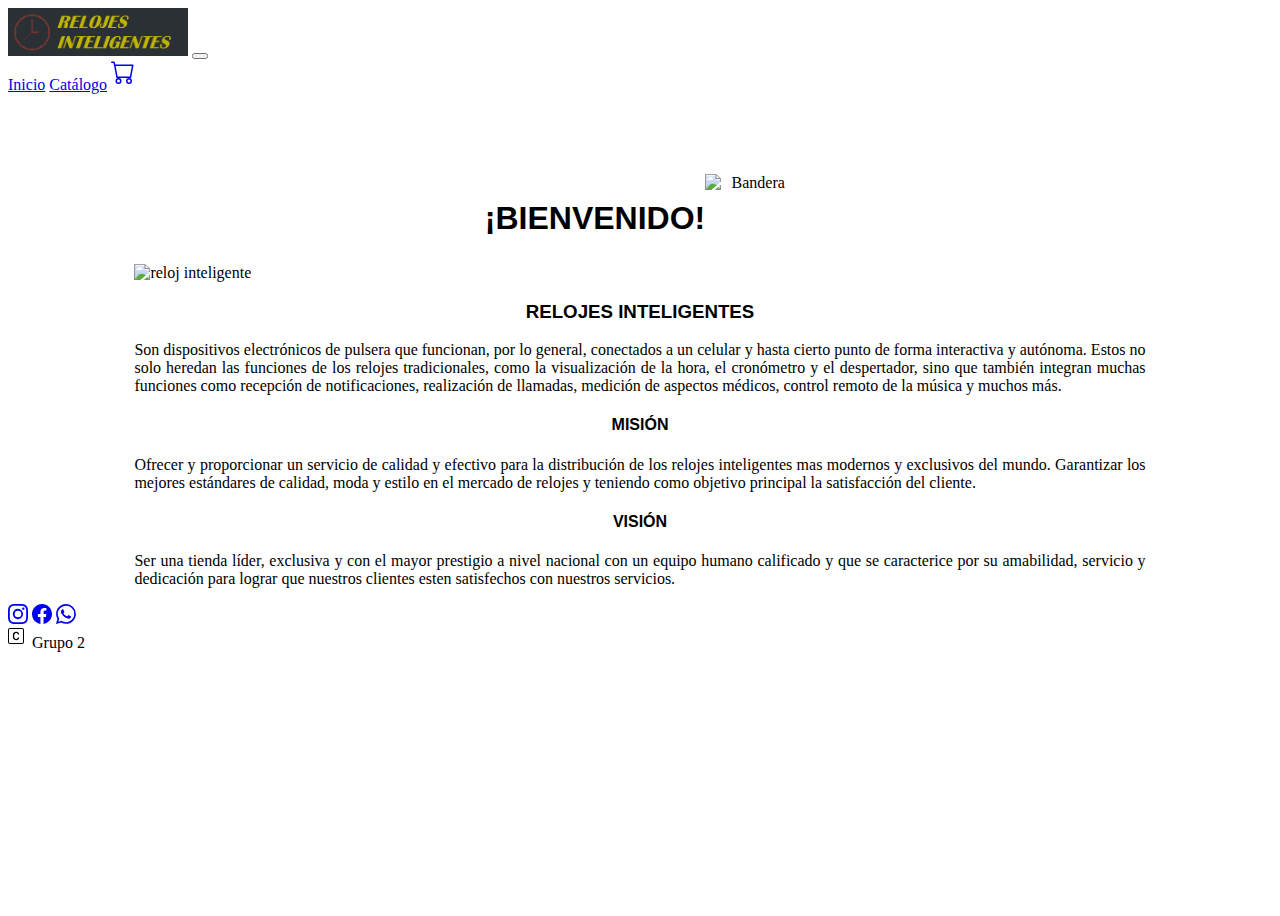
==== commit 55b8a676: "Bandera IP y filtros" ====
--- a/Index.html
+++ b/Index.html
@@ -40,10 +40,10 @@
     </nav>
 
     <div class="container-fluid bienvenida">
-        <h1>¡BIENVENIDO!
-            <img src="https://static.magflags.net/media/catalog/product/cache/75170699113cf9b1963820a3ea1bab40/C/O/CO-1x1.5_7.png"
-                class="bandera">
-        </h1>
+
+            <h1 class="me-3">¡BIENVENIDO!</h1>
+            <img src="" alt="Bandera" id="bandera" class="bandera">    
+        
     </div>
     <div class="contenido mb-3 px-5">
         <div class="row row-cols-1 row-cols-md-1 row-cols-sm-1 row-cols-lg-1 g-4">
--- a/Assets/styles.css
+++ b/Assets/styles.css
@@ -34,6 +34,9 @@
 .bienvenida{
     text-align: center;
     margin-top: 80px;
+    display: flex;
+    align-items: center;
+    justify-content: center;
     
 }
 
@@ -57,9 +60,9 @@
 }
 
 /*------------------Catalogo-----------------------*/
-.contenedorCards{
+.contenedorFiltros{
     margin-top: 100px;
-    width: 100%;
+    width: 80%;
     margin-left: auto;
     margin-right: auto;
 }
@@ -79,3 +82,7 @@
         height: 200px;
     } 
 }
+
+select {
+    width: 200px;
+}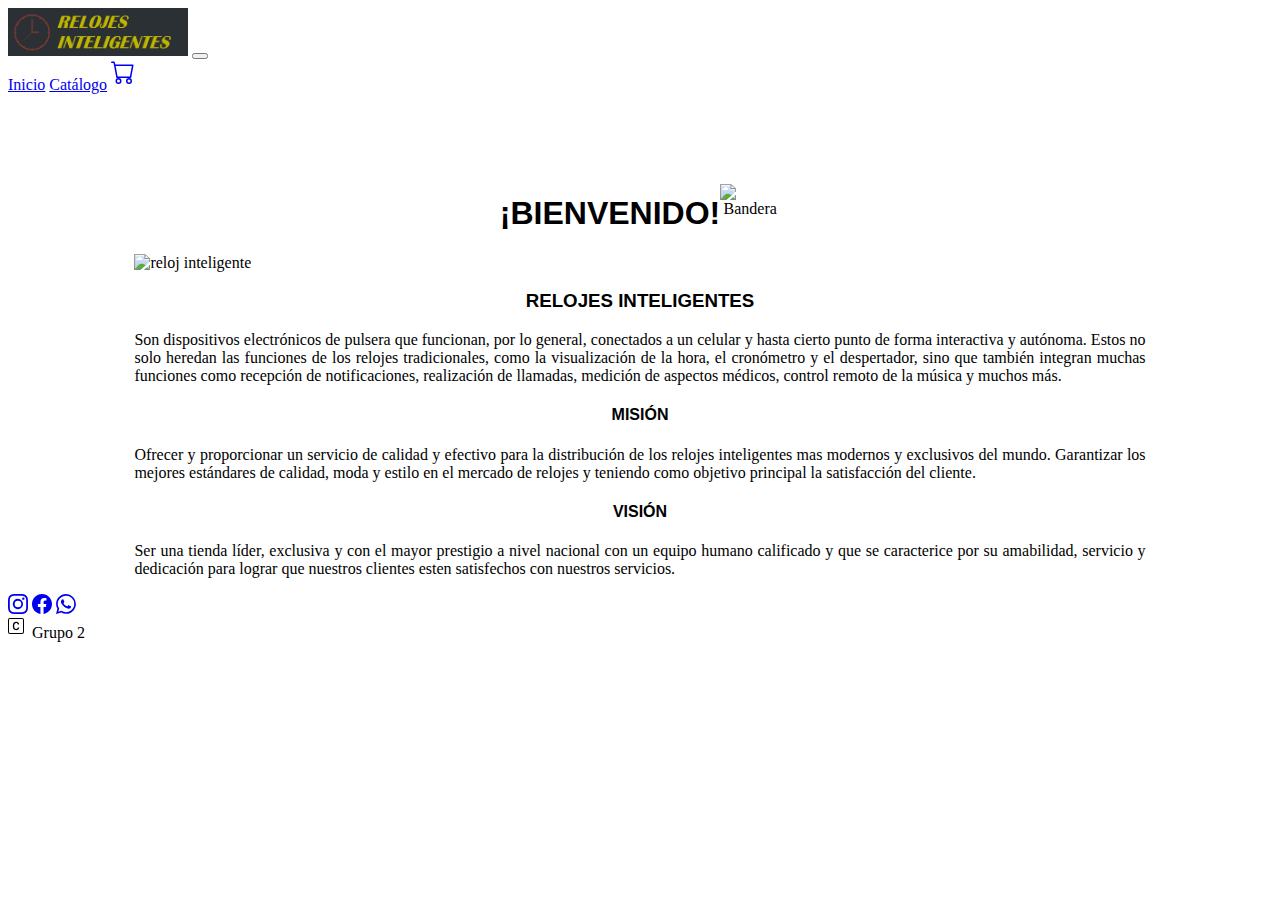
==== commit fc37f42d: "Se crea carrito de compras" ====
--- a/Index.html
+++ b/Index.html
@@ -32,6 +32,7 @@
                                 d="M0 1.5A.5.5 0 0 1 .5 1H2a.5.5 0 0 1 .485.379L2.89 3H14.5a.5.5 0 0 1 .491.592l-1.5 8A.5.5 0 0 1 13 12H4a.5.5 0 0 1-.491-.408L2.01 3.607 1.61 2H.5a.5.5 0 0 1-.5-.5zM3.102 4l1.313 7h8.17l1.313-7H3.102zM5 12a2 2 0 1 0 0 4 2 2 0 0 0 0-4zm7 0a2 2 0 1 0 0 4 2 2 0 0 0 0-4zm-7 1a1 1 0 1 1 0 2 1 1 0 0 1 0-2zm7 0a1 1 0 1 1 0 2 1 1 0 0 1 0-2z">
                             </path>
                         </svg>
+                        <span id="contadorCarrito" class="contCarrito"></span>
                     </a>
 
                 </div>
@@ -39,7 +40,7 @@
         </div>
     </nav>
 
-    <div class="container-fluid bienvenida">
+    <div class="container-fluid bienvenida mb-3">
 
             <h1 class="me-3">¡BIENVENIDO!</h1>
             <img src="" alt="Bandera" id="bandera" class="bandera">    
--- a/Assets/styles.css
+++ b/Assets/styles.css
@@ -30,6 +30,60 @@
     font-family: 'Franklin Gothic Medium', 'Arial Narrow', Arial, sans-serif; 
 }
 
+.contCarrito{
+    background-color: red;
+    color: white;
+    border-radius: 50%;
+    font-size: 14px;
+    padding: 2px 7px 2px 7px;
+    top: 20px;
+    right: 50px;
+    position: absolute;
+    display: none;
+}
+
+@media screen and (max-width: 991px) {
+    .contCarrito {
+    top: 80%;
+    right: 93%;
+    }
+}
+
+@media screen and (max-width: 821px) {
+    .contCarrito {
+    top: 80%;
+    right: 92%;
+    }
+}
+
+@media screen and (max-width: 708px) {
+    .contCarrito {
+    top: 80%;
+    right: 91%;
+    }
+}
+
+@media screen and (max-width: 647px) {
+    .contCarrito {
+    top: 80%;
+    right: 89%;
+    }
+}
+
+@media screen and (max-width: 415px) {
+    .contCarrito {
+    top: 80%;
+    right: 85%;
+    }
+}
+
+
+@media screen and (max-width: 340px) {
+    .contCarrito {
+    top: 80%;
+    right: 82%;
+    }
+}
 /*------------------Index-----------------------*/
 .bienvenida{
     text-align: center;
@@ -41,8 +95,8 @@
 }
 
 .bandera{
-    width: 90px;
-    height: 90px;
+    width: 60px;
+    height: 60px;
     object-fit: cover;
 }
 
@@ -85,4 +139,36 @@
 
 select {
     width: 200px;
-}+}
+
+/*------------------Carrito-----------------------*/
+.header{
+    font-size: x-large;
+    background-color: black;
+    color: white;
+    margin-top: 100px;
+    width: 70%;
+    margin-left: auto;
+    margin-right: auto;
+}
+.carrito{
+    margin-top: 20px;
+    width: 70%;
+    margin-left: auto;
+    margin-right: auto;
+}
+
+.total{
+    font-size: x-large;
+    background-color: black;
+    color: white;
+    margin-top: 20px;
+    width: 70%;
+    margin-left: auto;
+    margin-right: auto;
+}
+
+.imglista{
+    object-fit: contain;
+    height: 100px;
+}
